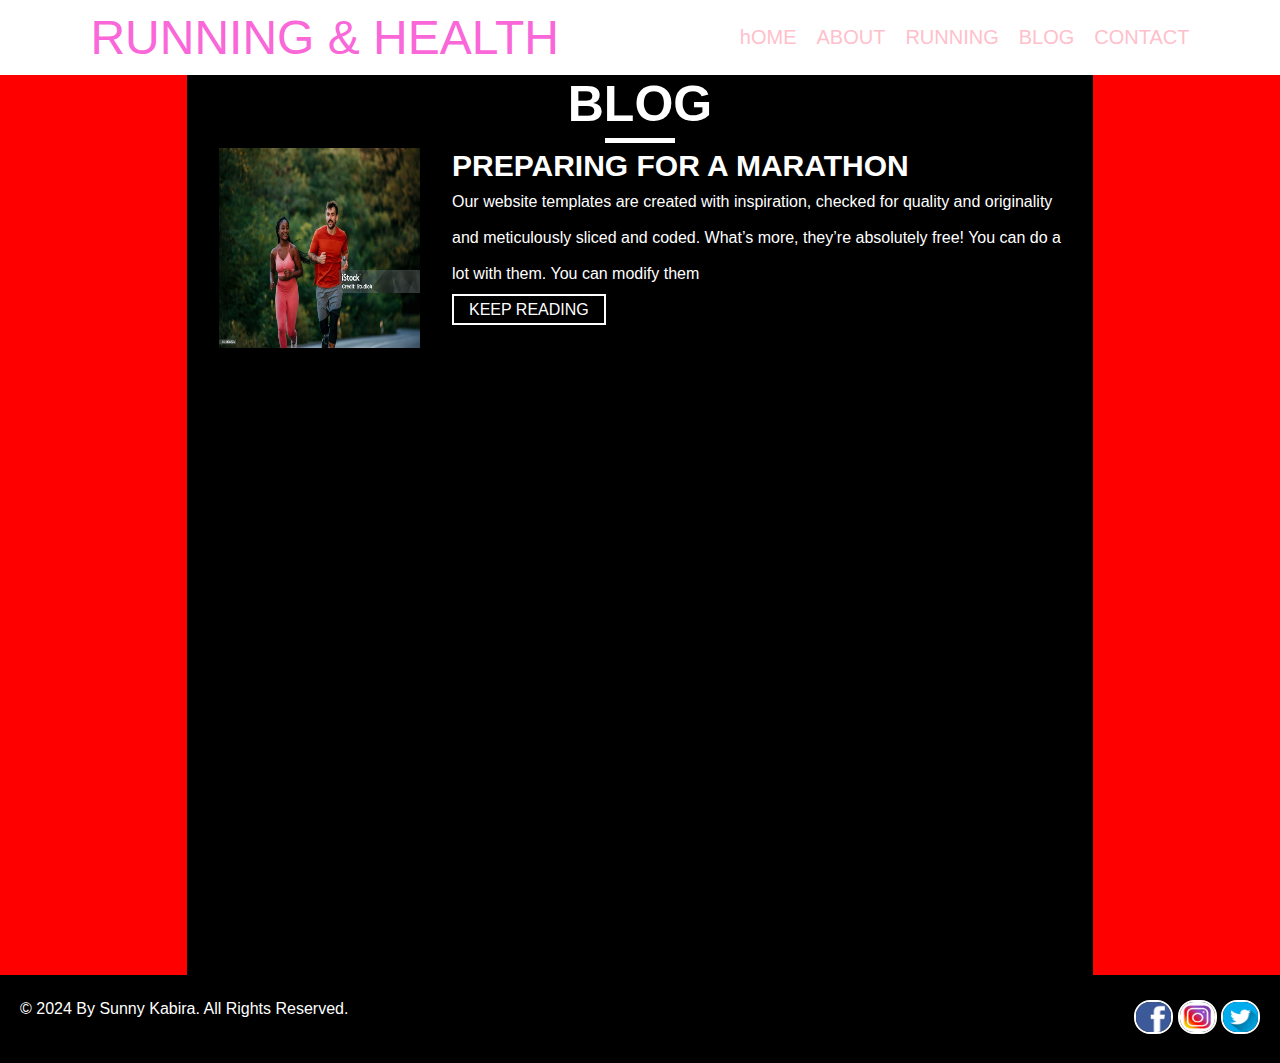
==== running-blog.html @ ff6d501a "i added new page for blog more information" ====
<!DOCTYPE html>
<html lang="en">

<head>
    <meta charset="UTF-8">
    <meta name="viewport" content="width=device-width, initial-scale=1.0">
    <title>Runnig-Blog</title>
    <link rel="stylesheet" href="/css/style.css">
</head>

<body>
    <nav class="navBar">
        <div id="navLogo">
            RUNNING & HEALTH
        </div>
        <ul class="navList">
            <li><a href="">hOME</a></li>
            <li><a href="">ABOUT</a></li>
            <li><a href="">RUNNING</a></li>
            <li><a href="">BLOG</a></li>
            <li><a href="">CONTACT</a></li>
        </ul>
    </nav>


    <section class="sectionBlog">
        <div class="blogAll">
            <div class="blogTitle">
                <h1 id="head-title">BLOG</h1>
                <div class="blogLine"></div>
                <ul class="blogList">
                    <li>
                        <img src="/img/run.jpg" alt="">
                        <div>
                            <h1>PREPARING FOR A MARATHON</h1>
                            <p>Our website templates are created with inspiration, checked for quality and originality<br>
                                and meticulously sliced and coded. What’s more, they’re absolutely free! You can do a<br>
                                lot with them. You can modify them</p>
                                <a href="">KEEP READING</a>
                        </div>
                    </li>
                </ul>
            </div>
        </div>
    </section>

    <footer>
        <div class="copyRight">
            <p>&copy; 2024 By Sunny Kabira. All Rights Reserved.</p>
        </div>
        <div class="connect">
            <a href="" class="icon"><img src="img/facebook-770688_1280.png" alt="logo"></a>
            <a href="" class="icon"><img src="img/instagram-1581266_1280.jpg" alt="logo"></a>
            <a href="" class="icon"><img src="img/twitter-2672572_1280.jpg" alt="logo"></a>
        </div>
    </footer>
</body>

</html>
---- css/style.css ----
*{
    margin: 0;
    padding: 0;
    font-family: 'Segoe UI', Tahoma, Geneva, Verdana, sans-serif;
}

.navBar{
    display: flex;
    justify-content: space-around;
    align-items: center;
    margin: 10px 0;
    position: sticky;
    top: 0;
    background-color: rgb(255, 255, 255);

}

#navLogo{
    font-size: 3em;
    color: rgb(249, 103, 216);
}

.navList{
    display: flex;
    align-items: center;
    list-style: none;
    gap: 20px;
}

.navList li a{
    text-decoration: none;
    font-size: 20px;
    color: pink;
}

.navList li a:hover{
    color: lightgreen;
}

.navList li a:active{
    color: blue;
}

.firstSection{
    background-image: url(/img/run.jpg);
    background-repeat: no-repeat;
    background-size: cover;
    width: 100%;
    height: 100%;
    display: flex;
    flex-direction: column;
    align-items: center;
    padding-top: 10px;
}

.title{
    font-size: 32px;
    color: white;
    text-shadow: 5px 5px 5px black;
}

.regiList{
    display: flex;
    list-style: none;
    margin: 40px 0;
}

.regiList li a{
    text-decoration: none;
    color: rgb(249, 103, 216);
    font-size: 30px;
    border: 4px solid black;
    padding: 10px;
}

.regiList li a:hover{
    color: lightgreen;
}

.thumnail{
    margin: 50px 0;
}

.thumnail img{
    height: 14em;
    width: 20em;
    transform: skewX();
    margin: 0 auto;
}

.thumnail2 img{
    height: 14em;
    width: 20em;
    margin: 0 auto;
}

.winnigInfo{
    display: flex;
    width: 100%;
    flex-direction: column;
    align-items: center;
    background: rgb(255, 156, 173);
    margin-top: 50px;
}

.head-title{
    font-size: 30px;
    color: rgb(255, 255, 255);
}

.line{
    width: 80px;
    height: 5px;
    background: rgb(255, 255, 255);
    margin: 10px 0;
}

.winnigInfo p{
    font-size: 25px;
    text-align: center;
    color: rgb(255, 255, 255);
}

.winnigInfo a{
    text-decoration: none;
    color: rgb(255, 255, 255);
    border: 4px solid rgb(255, 255, 255);
    padding: 10px 40px;
    font-size: 20px;
    margin: 10px 0;
    cursor: pointer;
}

.winnigInfo a:hover{
      background-color: #ffffff;
      color: rgb(243, 138, 155);
}

footer{
    display: flex;
    justify-content: space-between;
    background: black;
    padding: 25px 20px;
}

.copyRight p{
    color: rgb(255, 255, 255);
    text-align: center;
}

.connect a img{
    width: 35px;
    height: 30px;
    border: 2px solid rgb(255, 255, 255);
    border-radius: 1rem;
    cursor: pointer;
}


/*============================================================== Adding css for runnig-blog page ======================================================== */

.sectionBlog{
    background: red;
    display: flex;
    justify-content: center;
    width: 100vw;
    height: 100vh;
}

.blogAll{
    background: black;
    margin: 0 auto;
}

.blogTitle{
    display: flex;
    flex-direction: column;
    align-items: center;
}

.blogTitle #head-title{
    color: white;
    font-size: 50px;
}

.blogTitle .blogLine{
    background: white;
    width: 70px;
    height: 5px;
    margin: 5px 0
}

.blogList{
    display: flex;
    list-style: none;
}

.blogList li{
    padding: 0 2em;
}

.blogList li img{
    width: 201px;
    height: 200px;
    padding-right: 2em;
}

.blogList li div{
    float: right;
    line-height: 36px;
}

.blogList li div h1{
    color: white;
    font-size: 30px;
}

.blogList li div p{
    color: white;
}

.blogList li div a{
    text-decoration: none;
    border: 2px solid white;
    padding: 5px 15px;
    color: white;
}

.blogList li div a:hover{
    background-color: rgb(246, 123, 144);
}
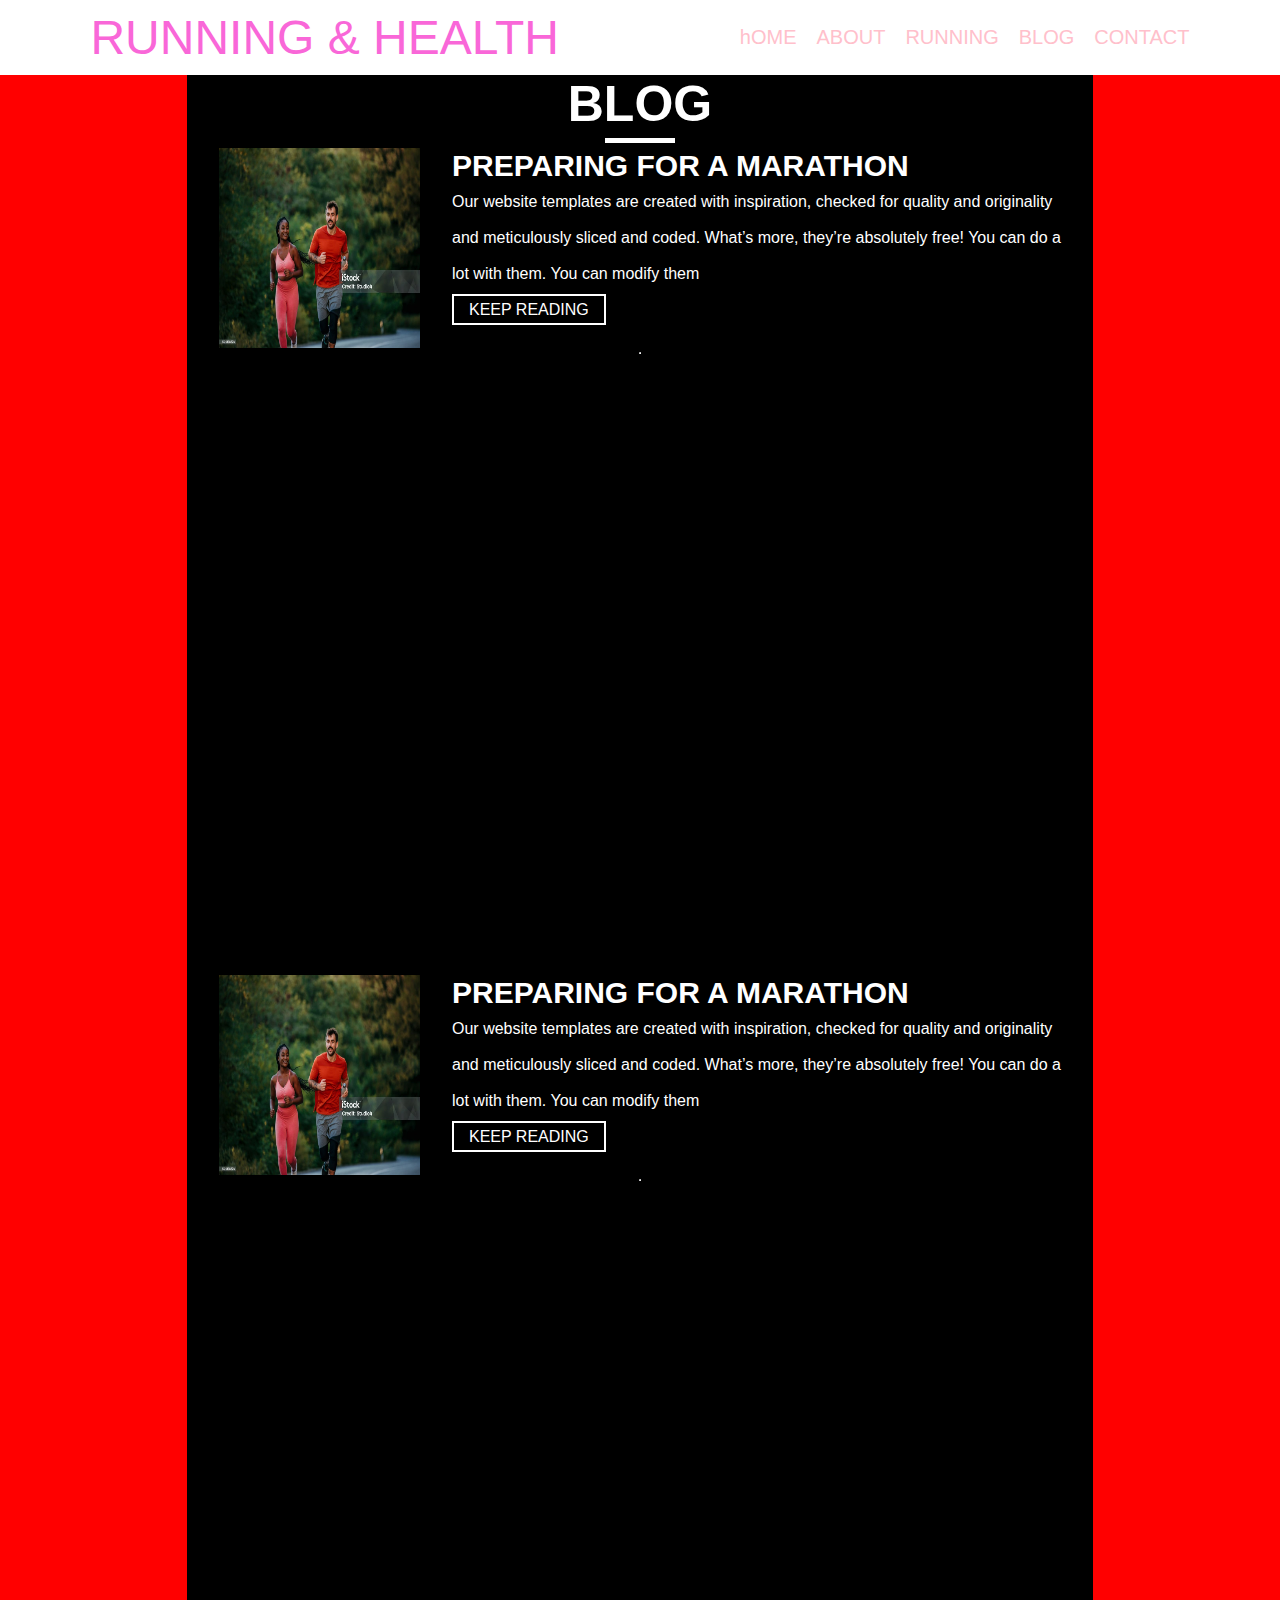
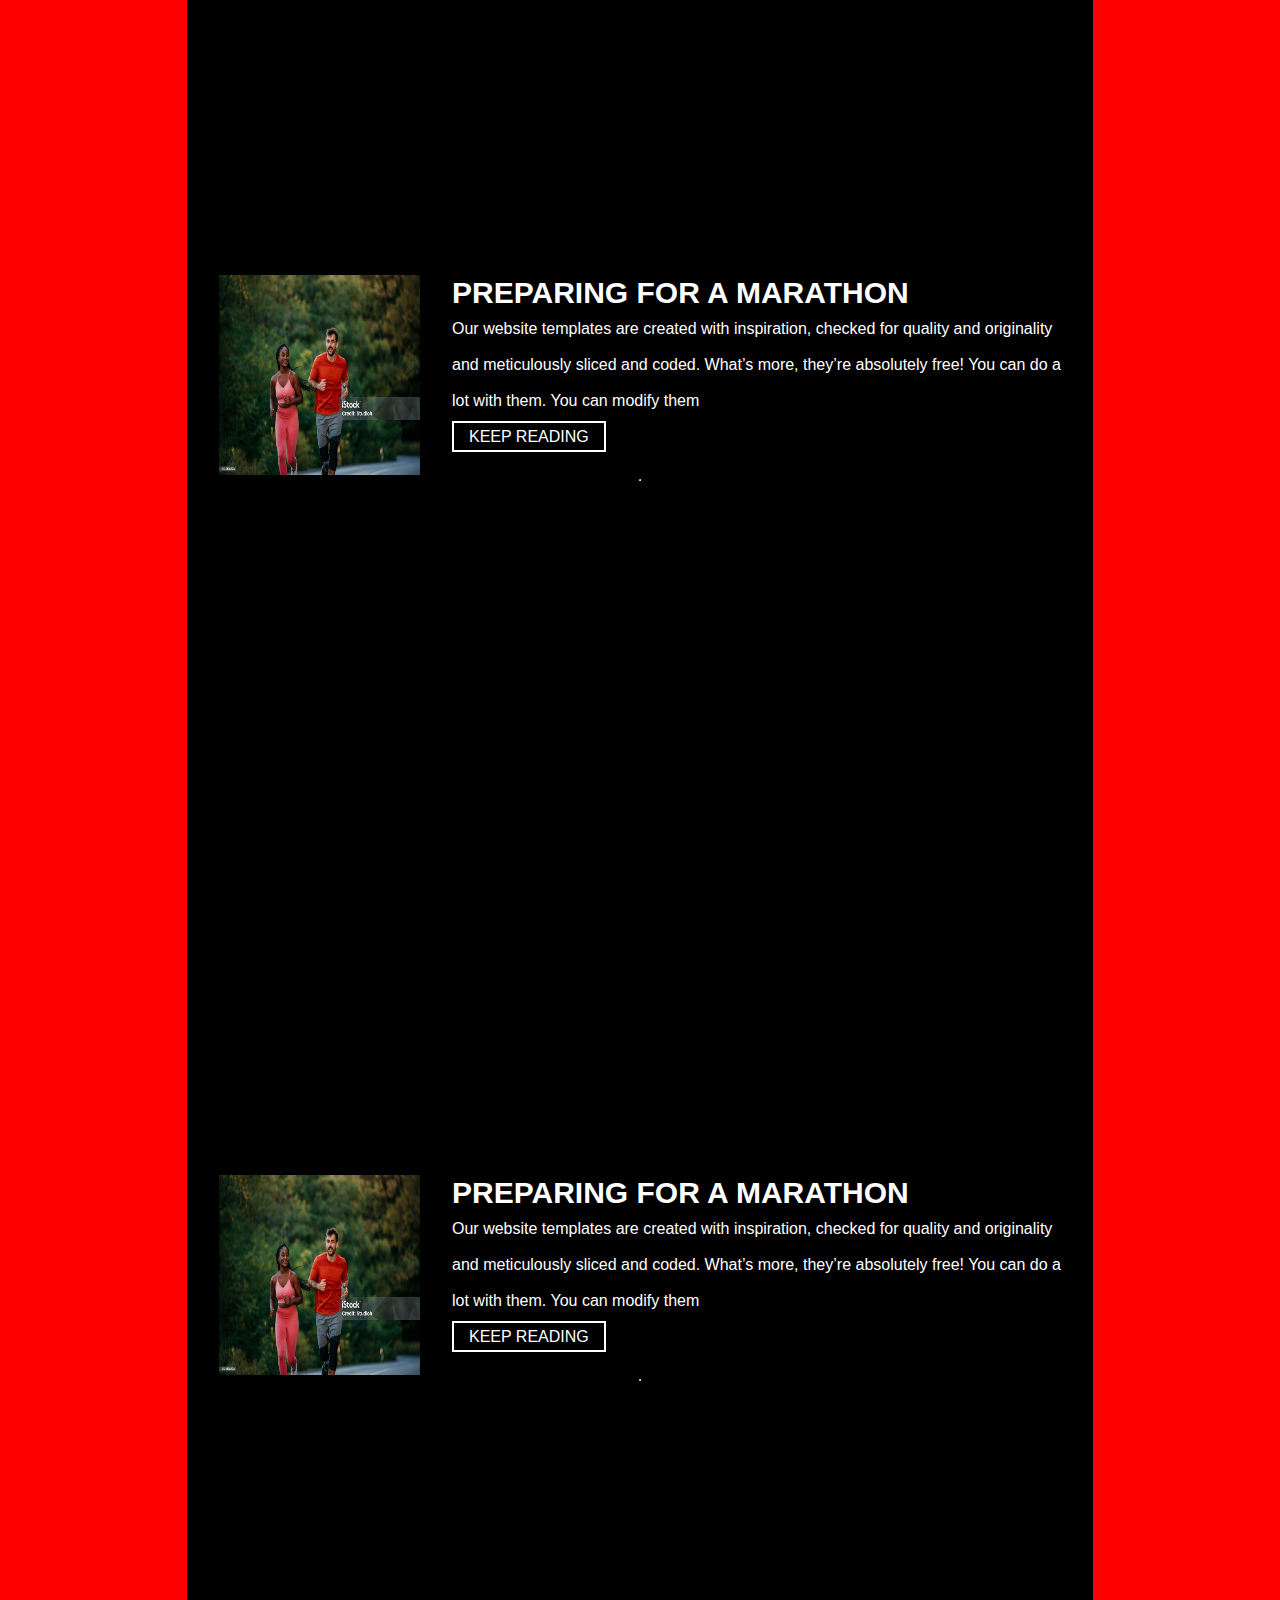
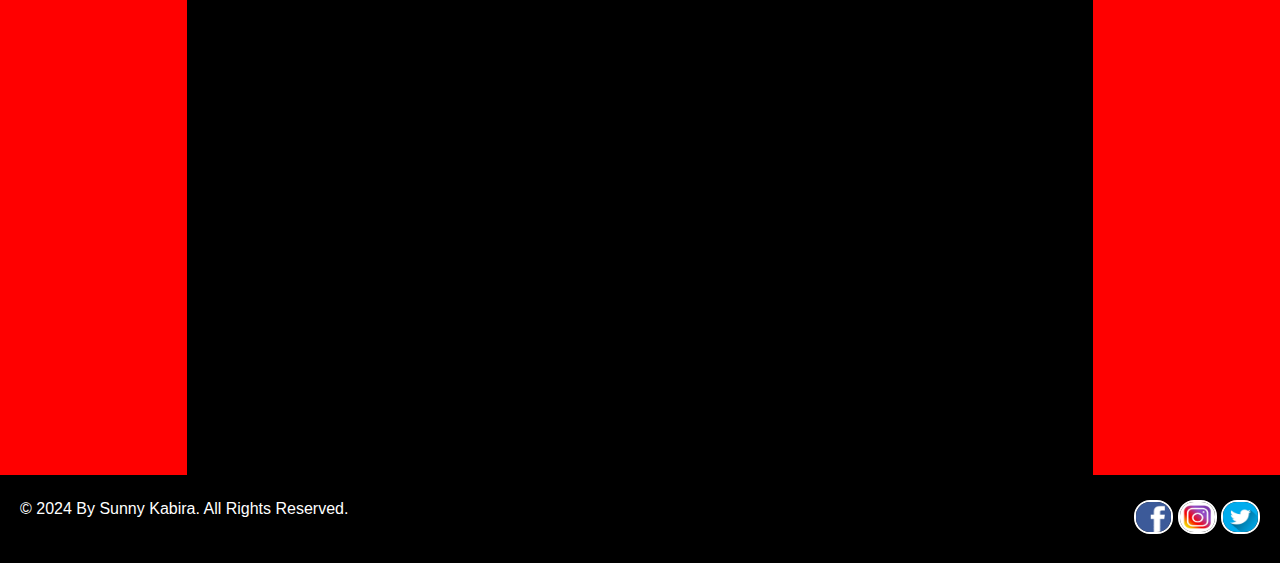
==== commit a8dc30da: "i did add some 3 section and hr tag" ====
--- a/running-blog.html
+++ b/running-blog.html
@@ -33,13 +33,82 @@
                         <img src="/img/run.jpg" alt="">
                         <div>
                             <h1>PREPARING FOR A MARATHON</h1>
-                            <p>Our website templates are created with inspiration, checked for quality and originality<br>
-                                and meticulously sliced and coded. What’s more, they’re absolutely free! You can do a<br>
+                            <p>Our website templates are created with inspiration, checked for quality and
+                                originality<br>
+                                and meticulously sliced and coded. What’s more, they’re absolutely free! You can do
+                                a<br>
                                 lot with them. You can modify them</p>
-                                <a href="">KEEP READING</a>
+                            <a href="">KEEP READING</a>
                         </div>
                     </li>
                 </ul>
+                <hr>
+            </div>
+        </div>
+    </section>
+
+    <section class="sectionBlog">
+        <div class="blogAll">
+            <div class="blogTitle">
+                <ul class="blogList listMargin">
+                    <li>
+                        <img src="/img/run.jpg" alt="">
+                        <div>
+                            <h1>PREPARING FOR A MARATHON</h1>
+                            <p>Our website templates are created with inspiration, checked for quality and
+                                originality<br>
+                                and meticulously sliced and coded. What’s more, they’re absolutely free! You can do
+                                a<br>
+                                lot with them. You can modify them</p>
+                            <a href="">KEEP READING</a>
+                        </div>
+                    </li>
+                </ul>
+                <hr>
+            </div>
+        </div>
+    </section>
+
+    <section class="sectionBlog">
+        <div class="blogAll">
+            <div class="blogTitle">
+                <ul class="blogList listMargin">
+                    <li>
+                        <img src="/img/run.jpg" alt="">
+                        <div>
+                            <h1>PREPARING FOR A MARATHON</h1>
+                            <p>Our website templates are created with inspiration, checked for quality and
+                                originality<br>
+                                and meticulously sliced and coded. What’s more, they’re absolutely free! You can do
+                                a<br>
+                                lot with them. You can modify them</p>
+                            <a href="">KEEP READING</a>
+                        </div>
+                    </li>
+                </ul>
+                <hr>
+            </div>
+        </div>
+    </section>
+
+    <section class="sectionBlog">
+        <div class="blogAll">
+            <div class="blogTitle">
+                <ul class="blogList listMargin">
+                    <li>
+                        <img src="/img/run.jpg" alt="">
+                        <div>
+                            <h1>PREPARING FOR A MARATHON</h1>
+                            <p>Our website templates are created with inspiration, checked for quality and
+                                originality<br>
+                                and meticulously sliced and coded. What’s more, they’re absolutely free! You can do
+                                a<br>
+                                lot with them. You can modify them</p>
+                            <a href="">KEEP READING</a>
+                        </div>
+                    </li>
+                </ul>
+                <hr>
             </div>
         </div>
     </section>
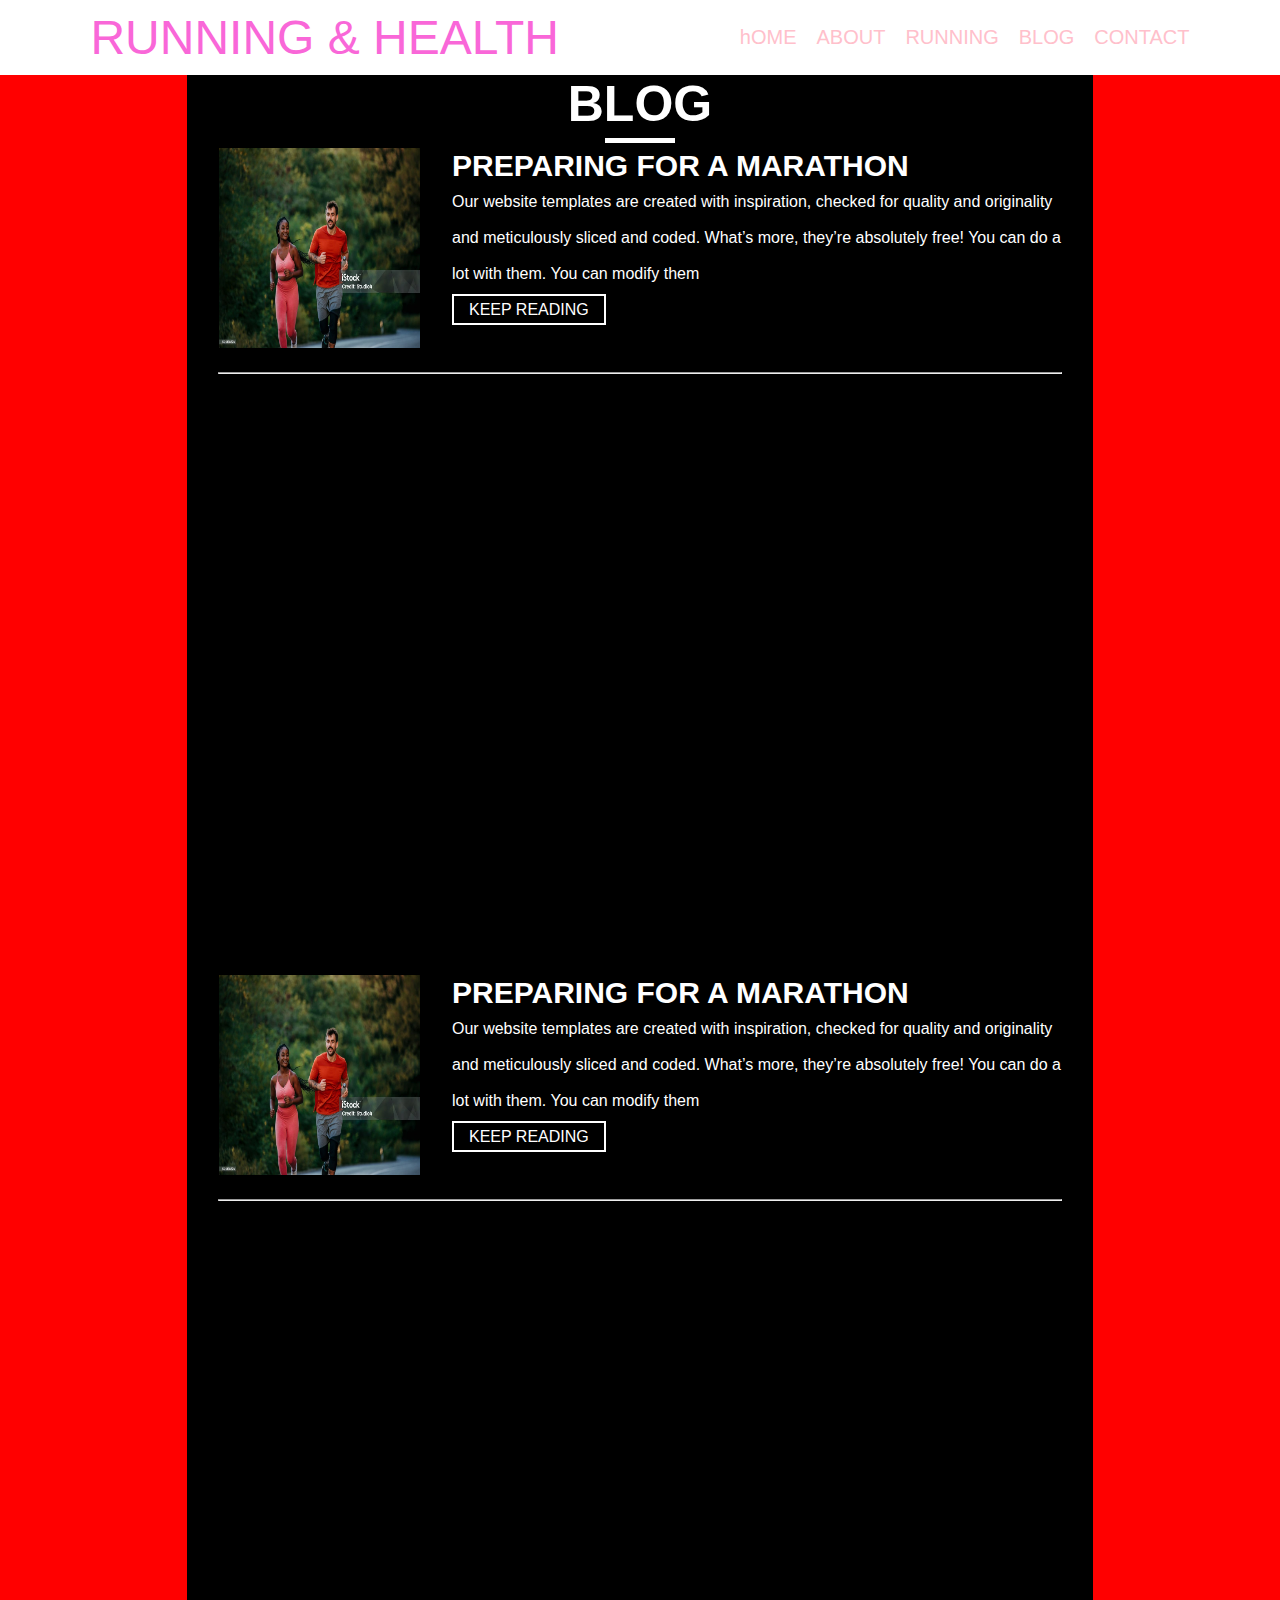
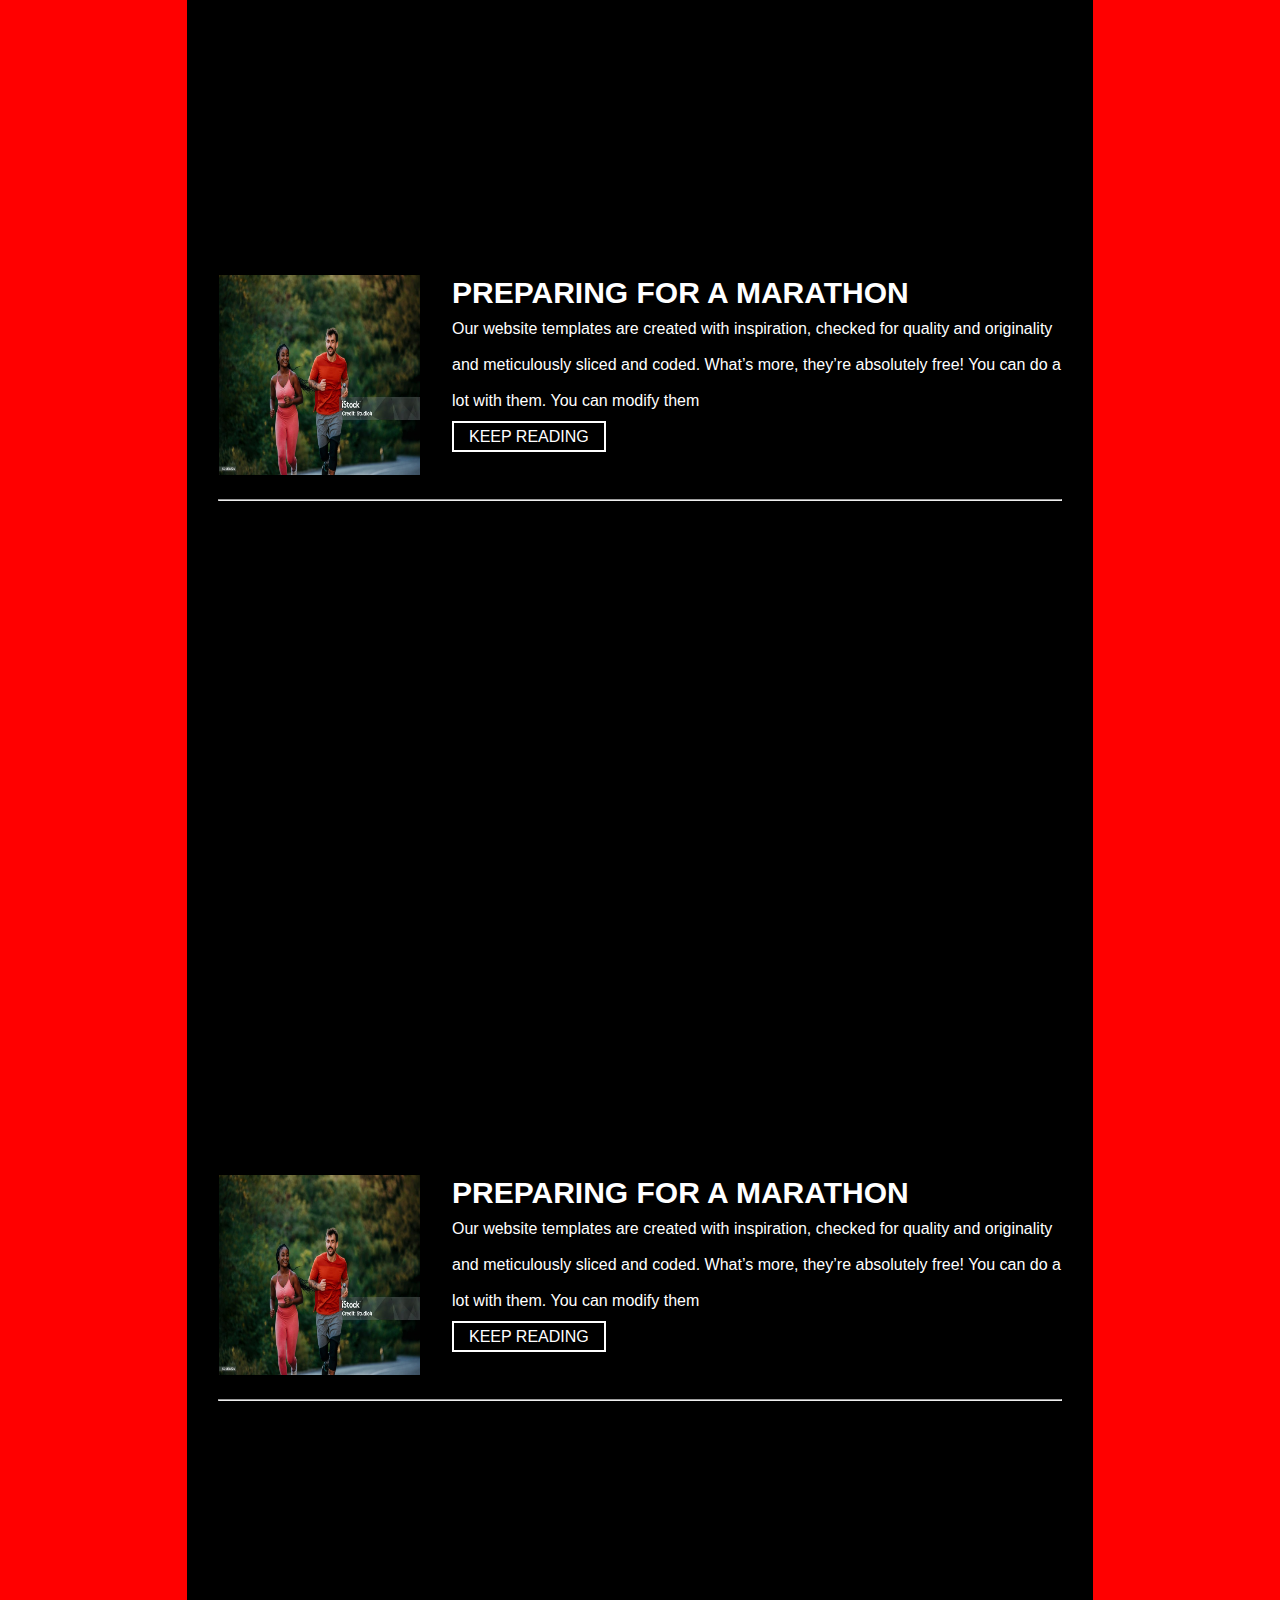
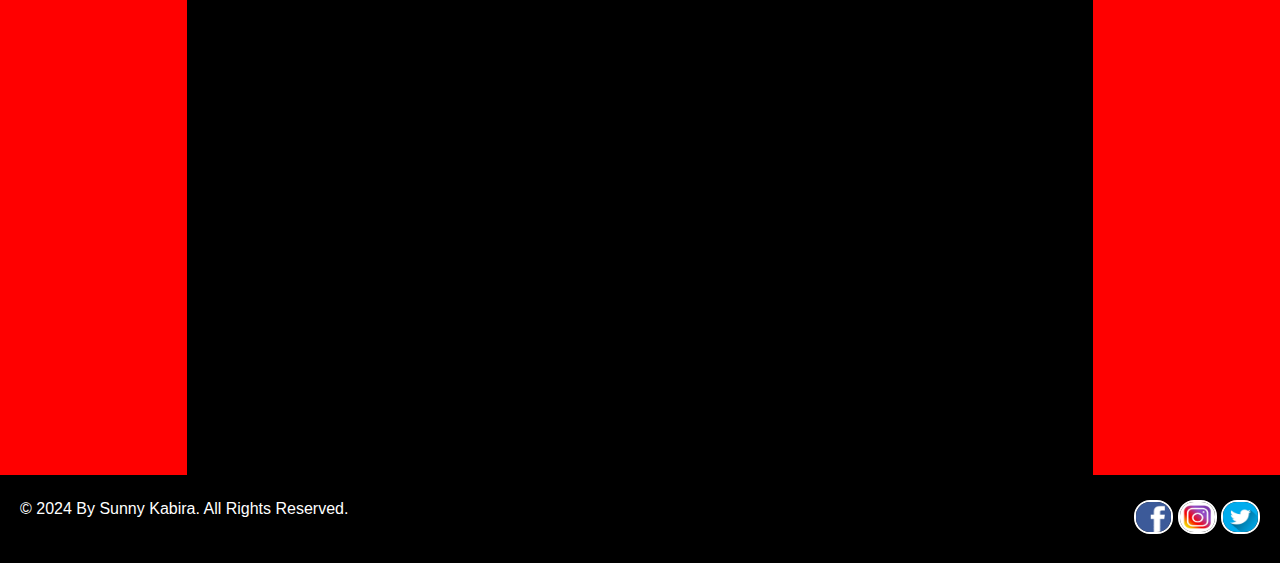
==== commit 3babb605: "In this i added anchor tag attribute value running-blog.html at button of 'keep reading'" ====
--- a/running-blog.html
+++ b/running-blog.html
@@ -14,10 +14,10 @@
             RUNNING & HEALTH
         </div>
         <ul class="navList">
-            <li><a href="">hOME</a></li>
+            <li><a href="index.html">hOME</a></li>
             <li><a href="">ABOUT</a></li>
             <li><a href="">RUNNING</a></li>
-            <li><a href="">BLOG</a></li>
+            <li><a href="running-blog.html">BLOG</a></li>
             <li><a href="">CONTACT</a></li>
         </ul>
     </nav>
--- a/css/style.css
+++ b/css/style.css
@@ -228,4 +228,13 @@
 
 .blogList li div a:hover{
     background-color: rgb(246, 123, 144);
+}
+
+hr{
+    width: 93%;
+    margin: 20px 
+}
+
+.listMarign{
+    margin: 0 0;
 }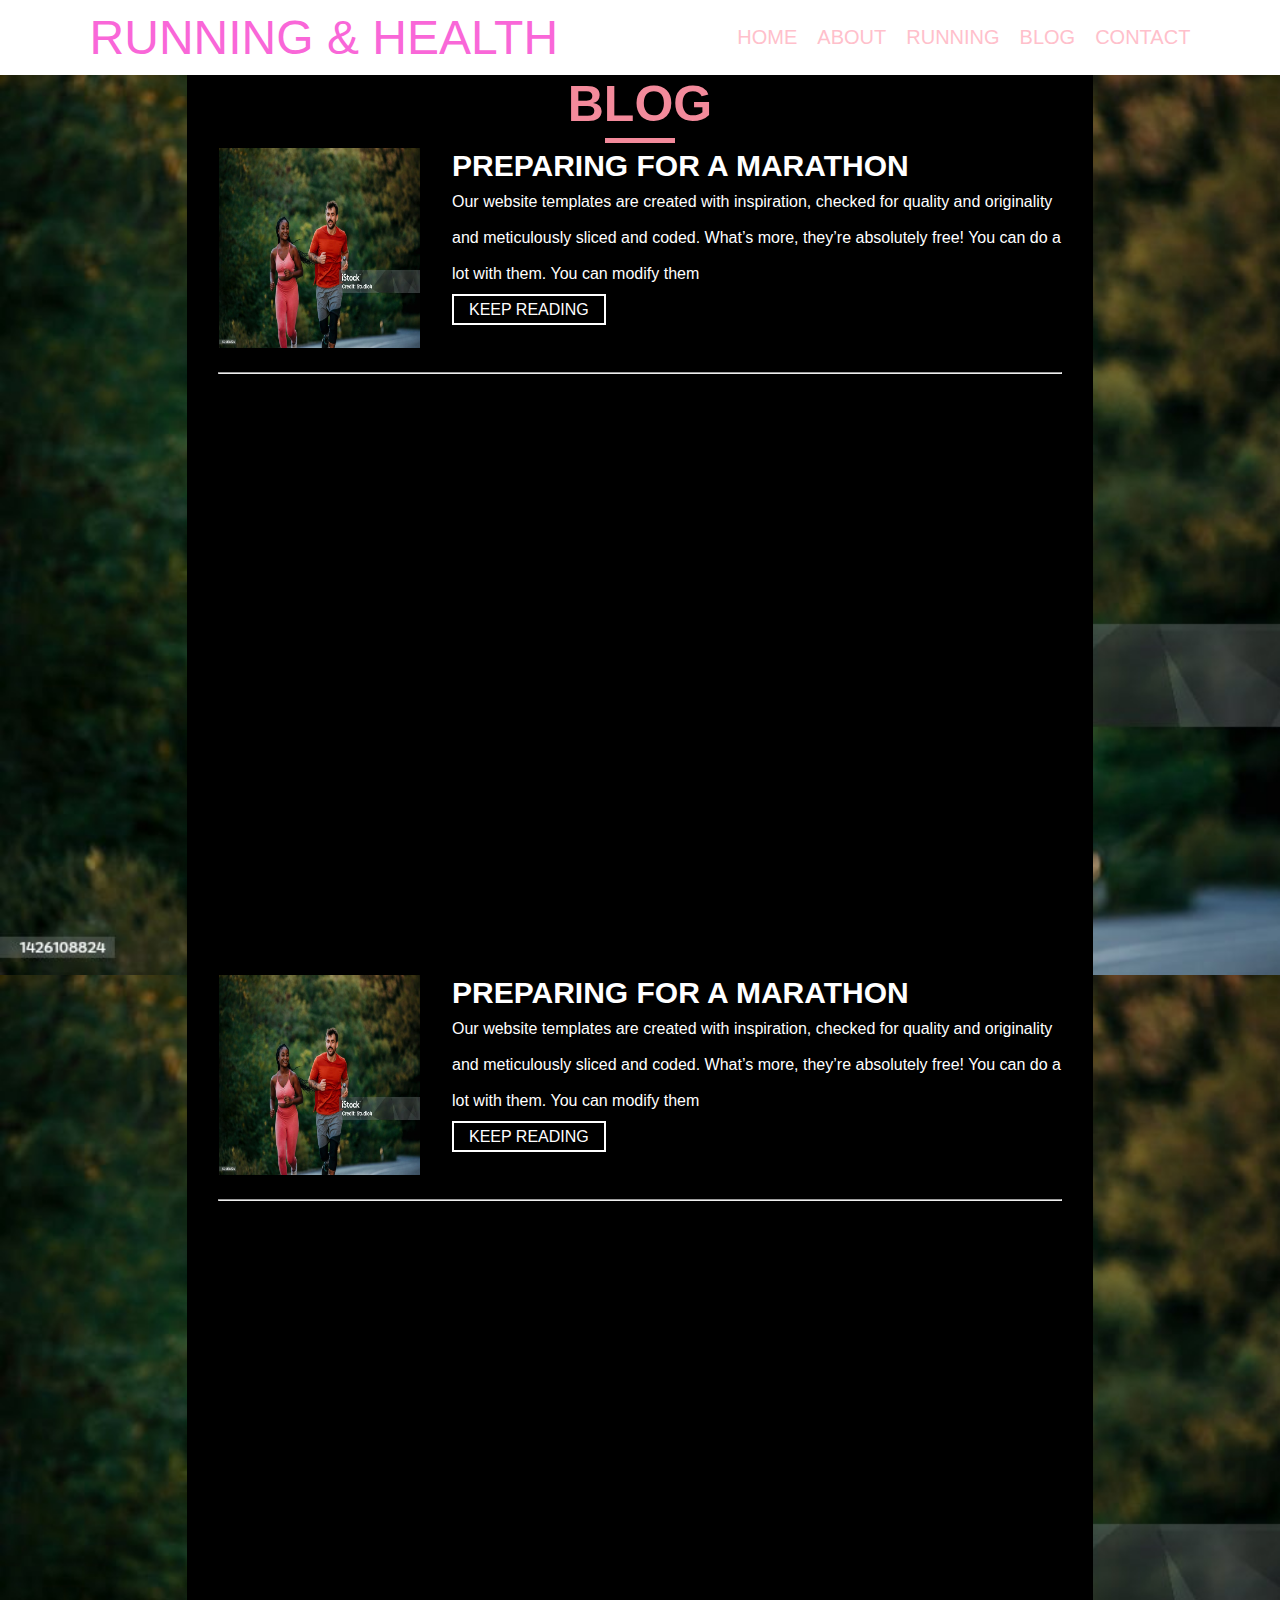
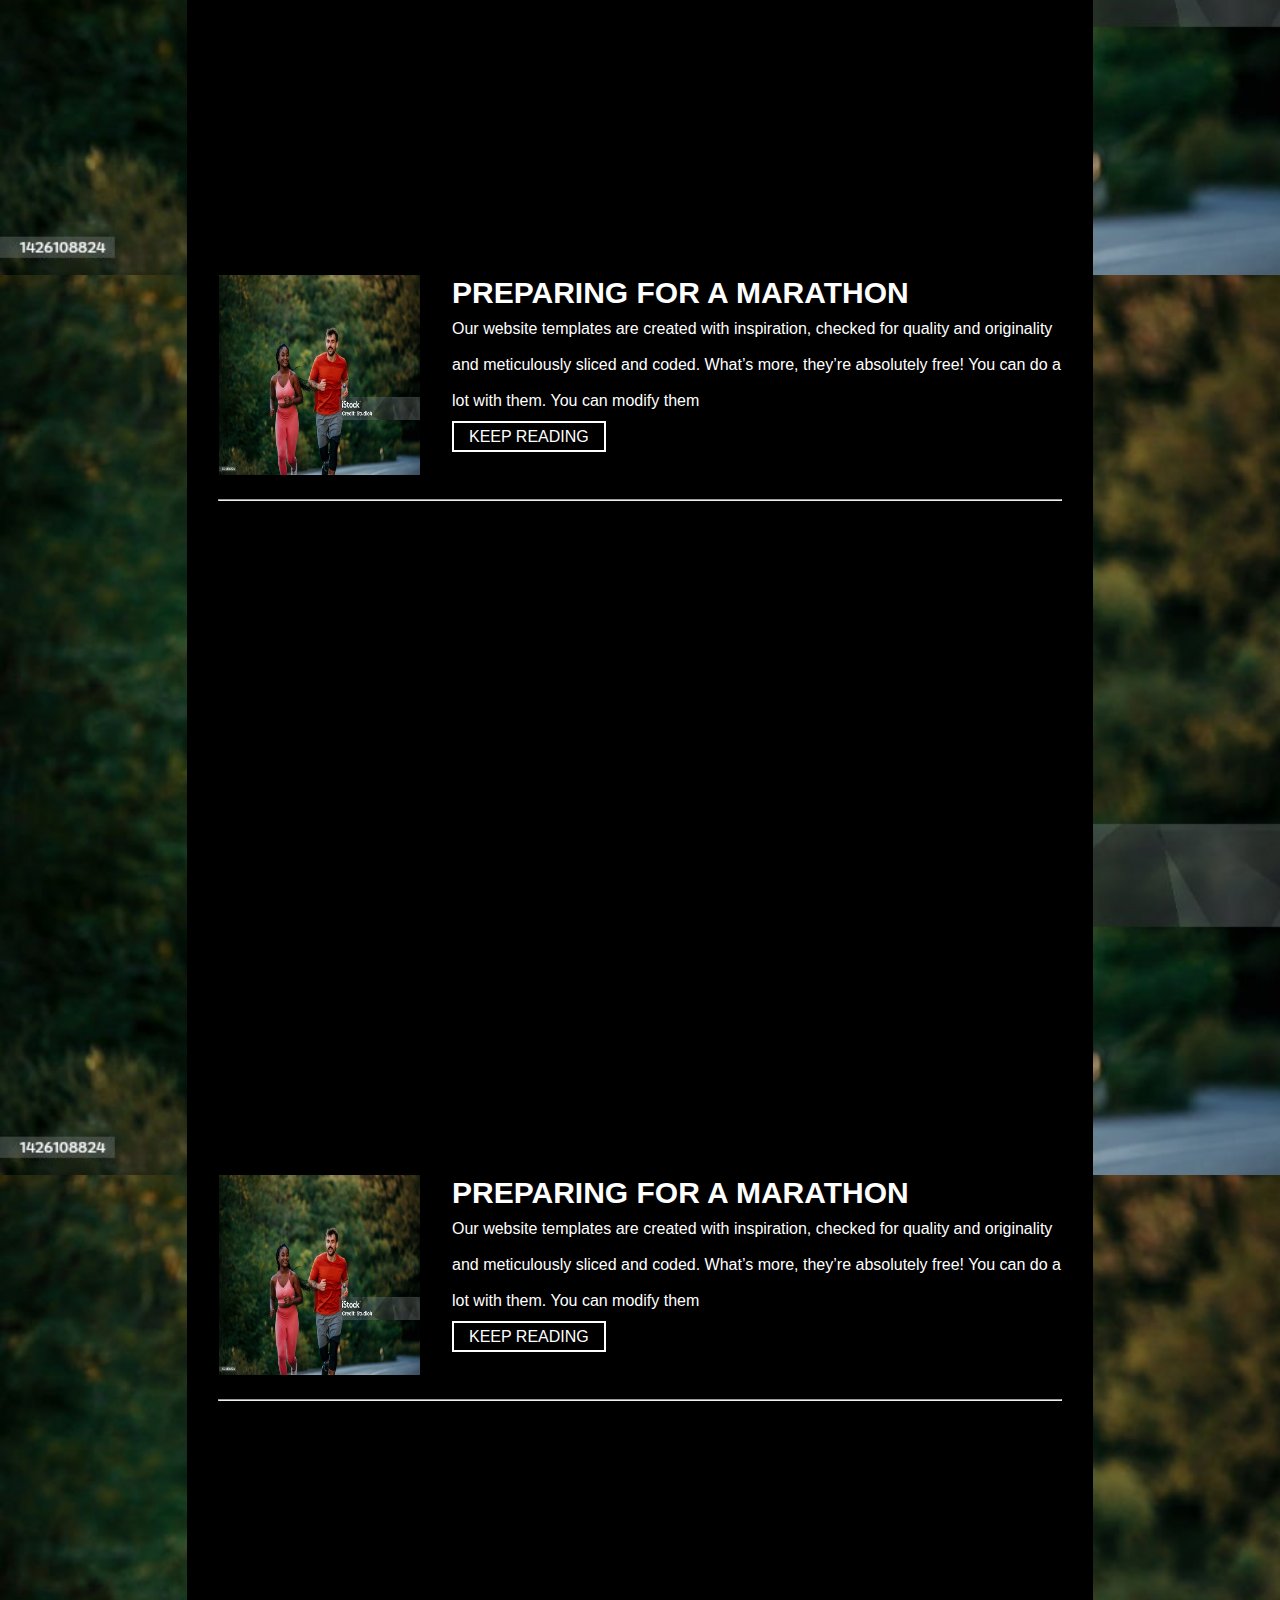
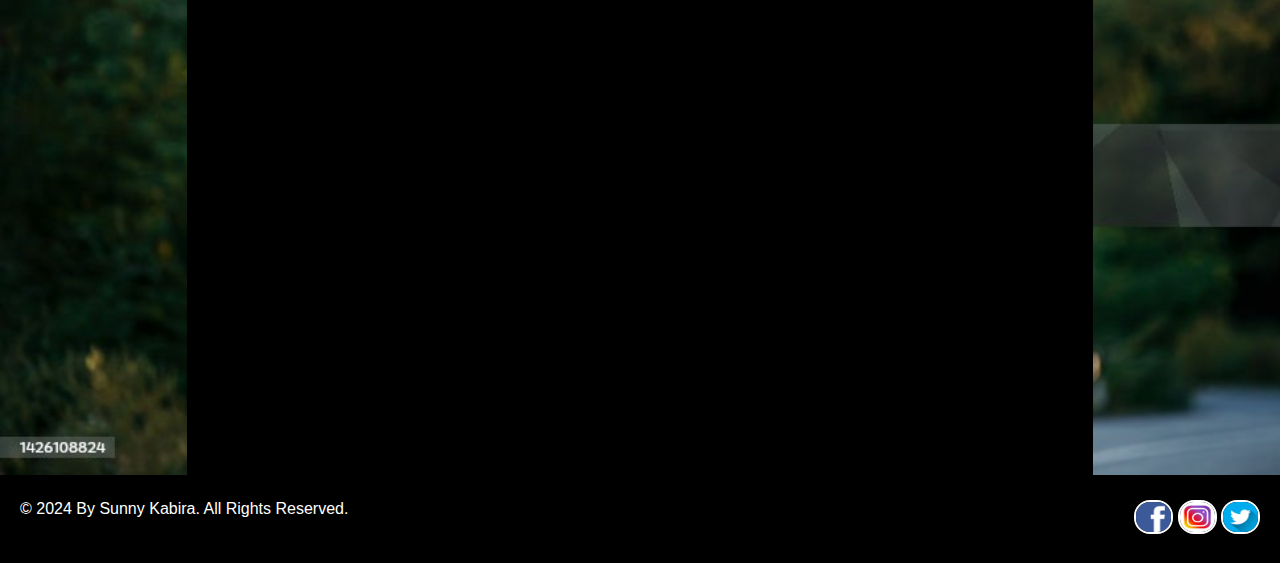
==== commit 9623a472: "I fixed a problem 'HOME' button link" ====
--- a/running-blog.html
+++ b/running-blog.html
@@ -14,7 +14,7 @@
             RUNNING & HEALTH
         </div>
         <ul class="navList">
-            <li><a href="index.html">hOME</a></li>
+            <li><a href="index.html">HOME</a></li>
             <li><a href="">ABOUT</a></li>
             <li><a href="">RUNNING</a></li>
             <li><a href="running-blog.html">BLOG</a></li>
@@ -38,7 +38,7 @@
                                 and meticulously sliced and coded. What’s more, they’re absolutely free! You can do
                                 a<br>
                                 lot with them. You can modify them</p>
-                            <a href="">KEEP READING</a>
+                            <a href="running-single-post.html">KEEP READING</a>
                         </div>
                     </li>
                 </ul>
--- a/css/style.css
+++ b/css/style.css
@@ -160,7 +160,9 @@
 /*============================================================== Adding css for runnig-blog page ======================================================== */
 
 .sectionBlog{
-    background: red;
+    background-image: url(/img/run.jpg);
+    background-repeat: no-repeat;
+    background-size: cover;
     display: flex;
     justify-content: center;
     width: 100vw;
@@ -181,13 +183,15 @@
 .blogTitle #head-title{
     color: white;
     font-size: 50px;
+    color: rgb(243, 138, 155)
 }
 
 .blogTitle .blogLine{
     background: white;
     width: 70px;
     height: 5px;
-    margin: 5px 0
+    margin: 5px 0;
+    background-color: rgb(243, 138, 155);
 }
 
 .blogList{
